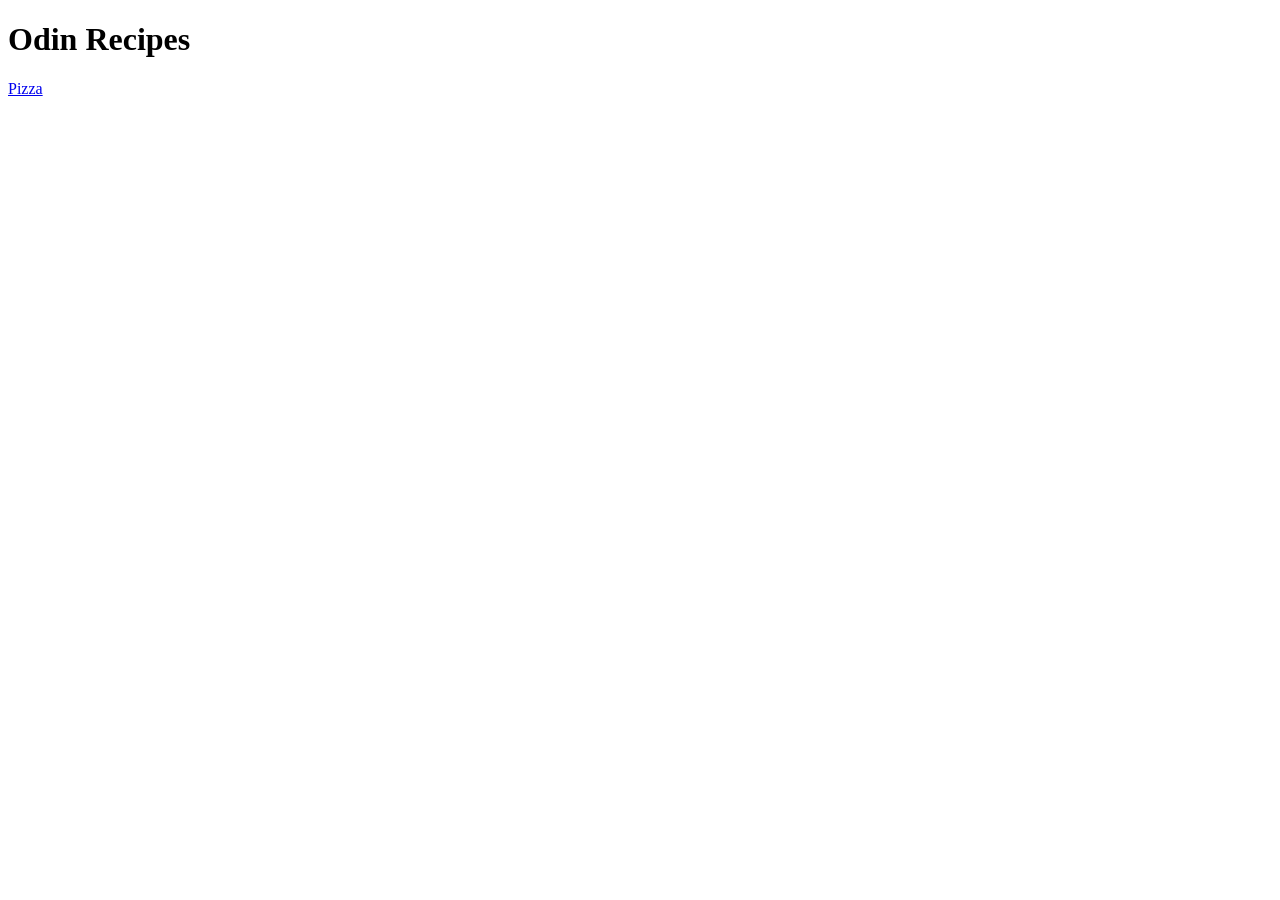
==== index.html @ cf0a6879 "Add index.html (home page)" ====
<!DOCTYPE html>
<html lang="en">
<head>
    <meta charset="UTF-8">
    <meta name="viewport" content="width=device-width, initial-scale=1.0">
    <title>Home Page</title>
</head>
<body>
    <h1>Odin Recipes</h1>
    <a href="recipes/pizza.html">Pizza</a>
</body>
</html>
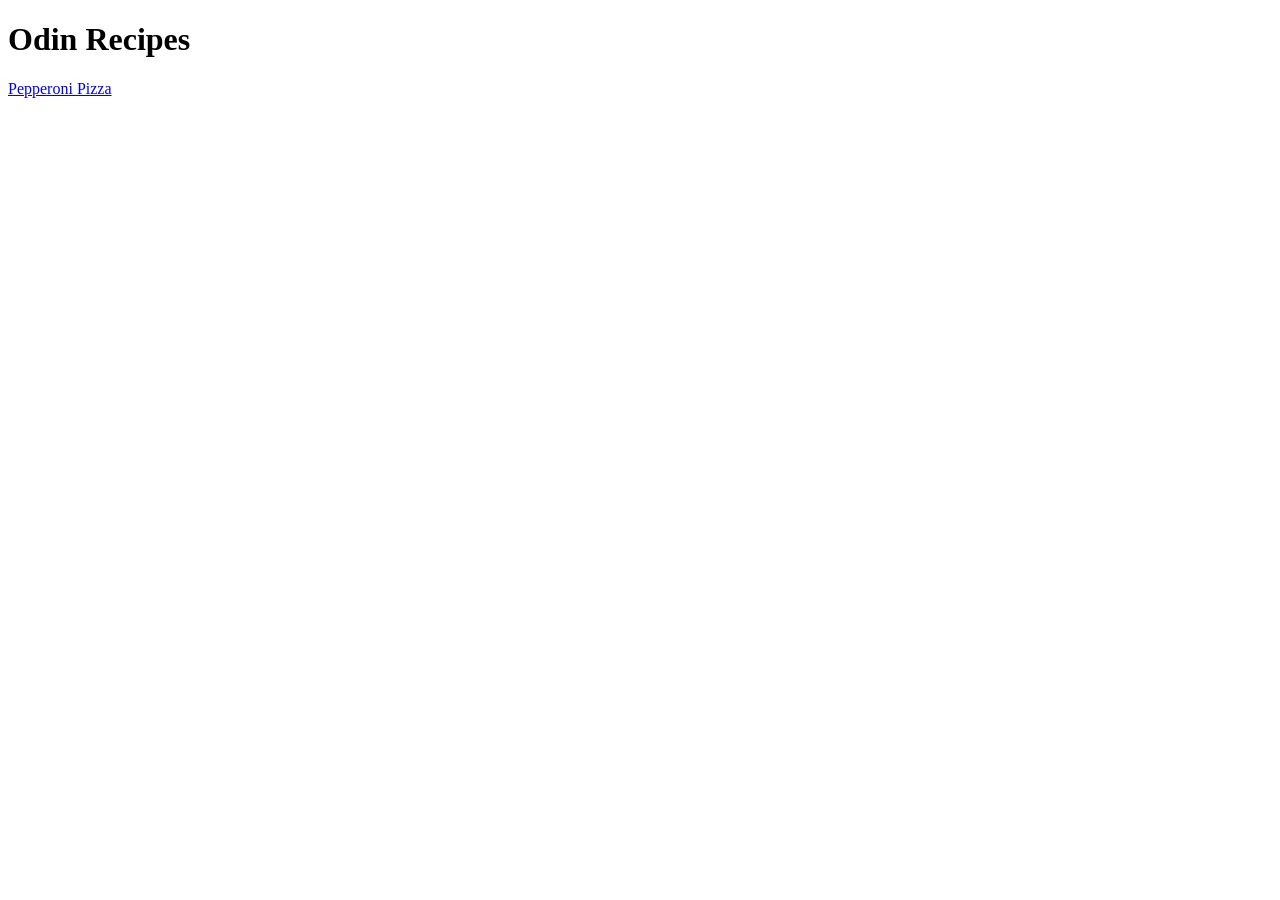
==== commit c2f78639: "Changed the text linx of index page with 'Pepperoni Pizza', added pizza image on pizza page" ====
--- a/index.html
+++ b/index.html
@@ -7,6 +7,6 @@
 </head>
 <body>
     <h1>Odin Recipes</h1>
-    <a href="recipes/pizza.html">Pizza</a>
+    <a href="recipes/pizza.html">Pepperoni Pizza</a>
 </body>
 </html>
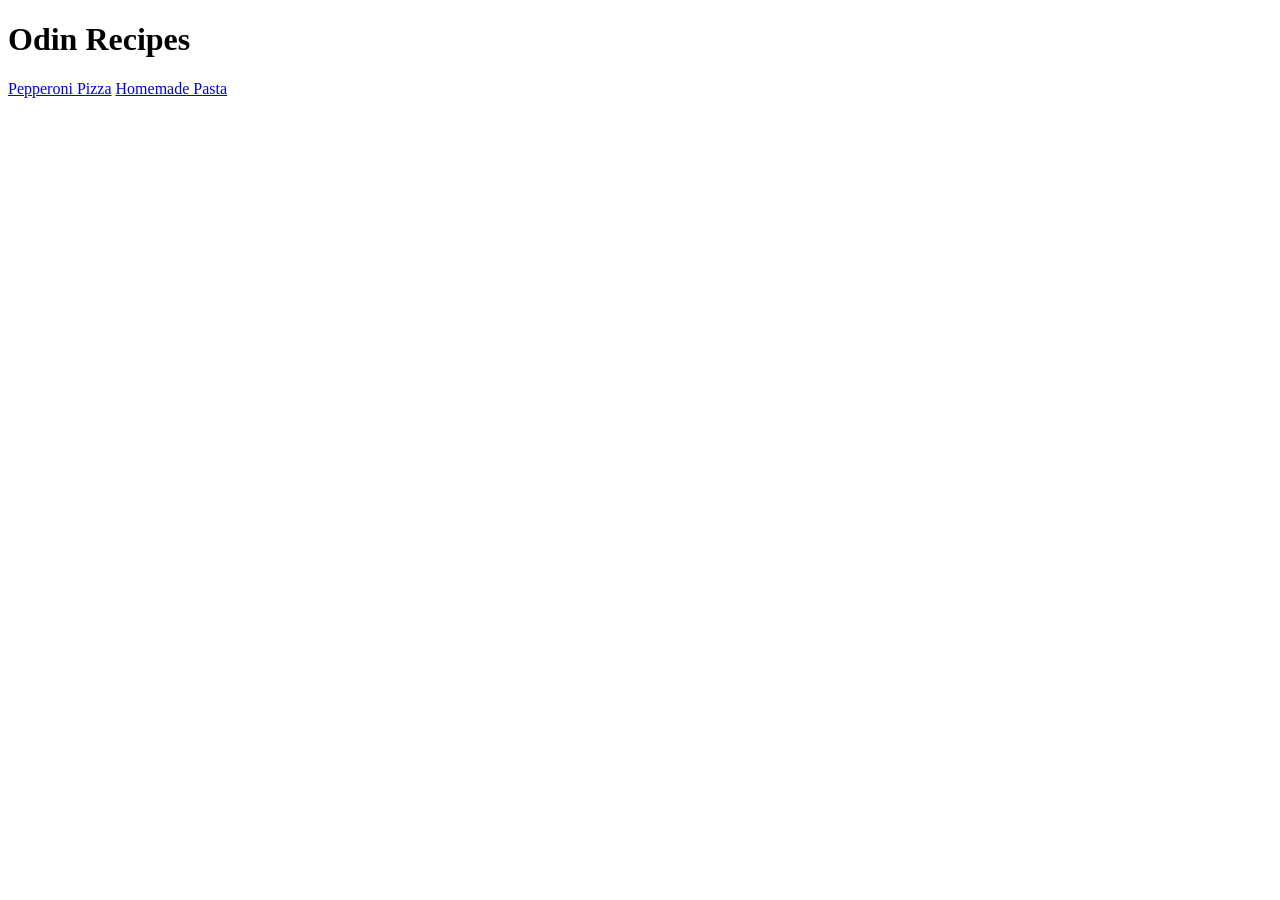
==== commit 9f510d66: "pasta image" ====
--- a/index.html
+++ b/index.html
@@ -8,5 +8,6 @@
 <body>
     <h1>Odin Recipes</h1>
     <a href="recipes/pizza.html">Pepperoni Pizza</a>
+    <a href="recipes/pasta.html">Homemade Pasta</a>
 </body>
 </html>
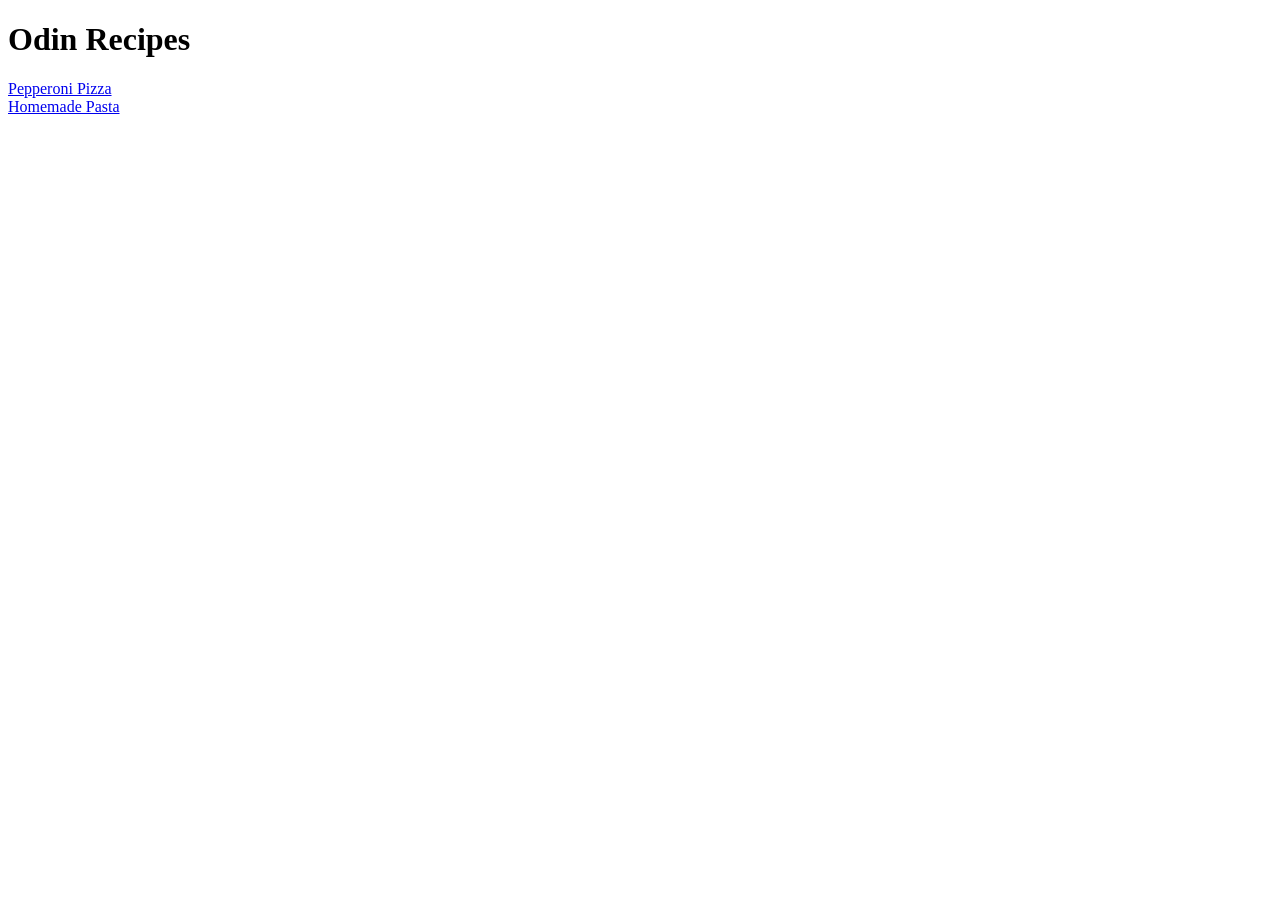
==== commit 3f7874ec: "Pasta link" ====
--- a/index.html
+++ b/index.html
@@ -7,7 +7,7 @@
 </head>
 <body>
     <h1>Odin Recipes</h1>
-    <a href="recipes/pizza.html">Pepperoni Pizza</a>
+    <a href="recipes/pizza.html">Pepperoni Pizza</a><br>
     <a href="recipes/pasta.html">Homemade Pasta</a>
 </body>
 </html>
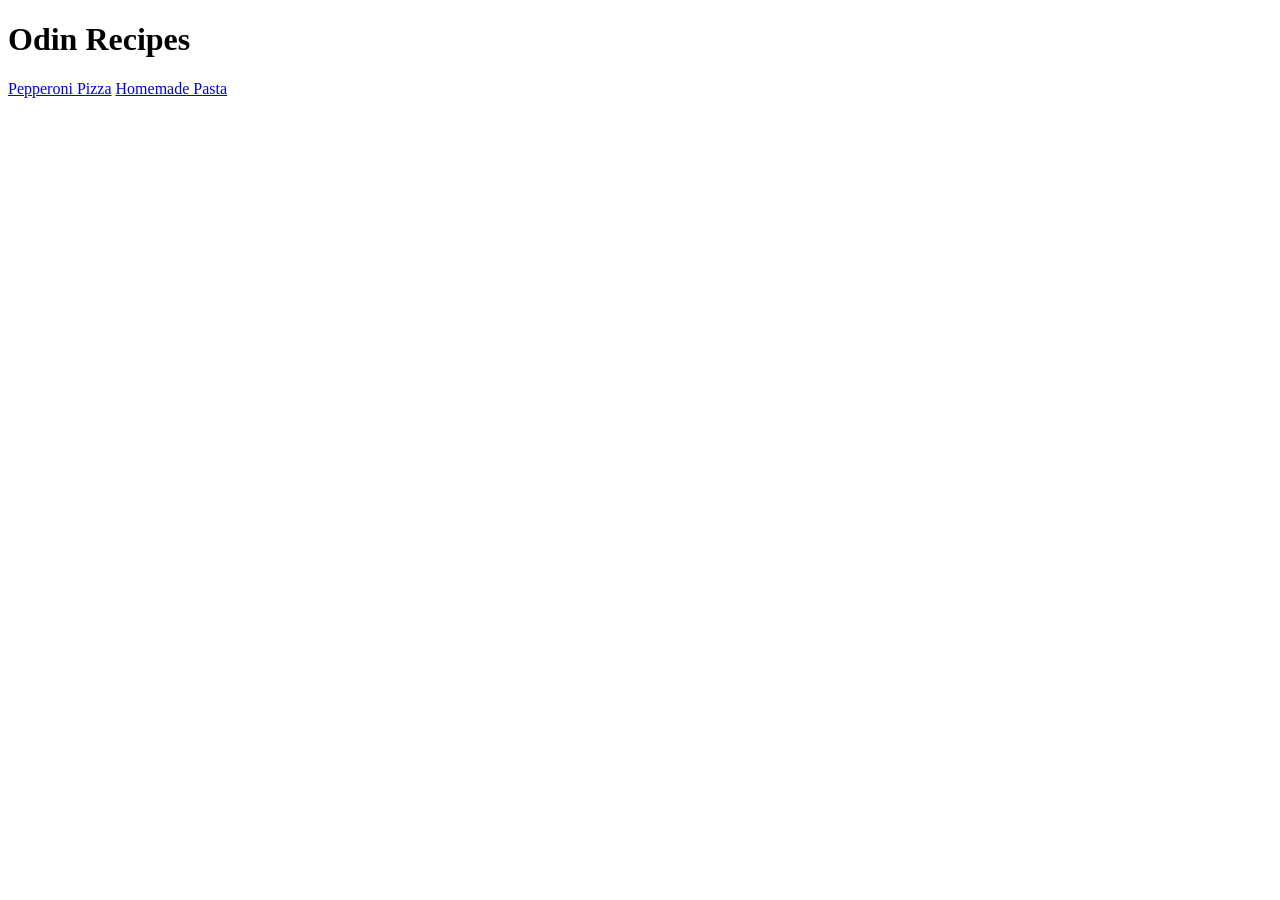
==== commit 4989b886: "added css link and removed <br> between links" ====
--- a/index.html
+++ b/index.html
@@ -4,10 +4,11 @@
     <meta charset="UTF-8">
     <meta name="viewport" content="width=device-width, initial-scale=1.0">
     <title>Home Page</title>
+    <link rel="stylesheet" href="style.css">
 </head>
 <body>
     <h1>Odin Recipes</h1>
-    <a href="recipes/pizza.html">Pepperoni Pizza</a><br>
-    <a href="recipes/pasta.html">Homemade Pasta</a>
+    <a id="pizza" href="recipes/pizza.html">Pepperoni Pizza</a>
+    <a id="pasta" href="recipes/pasta.html">Homemade Pasta</a>
 </body>
 </html>
